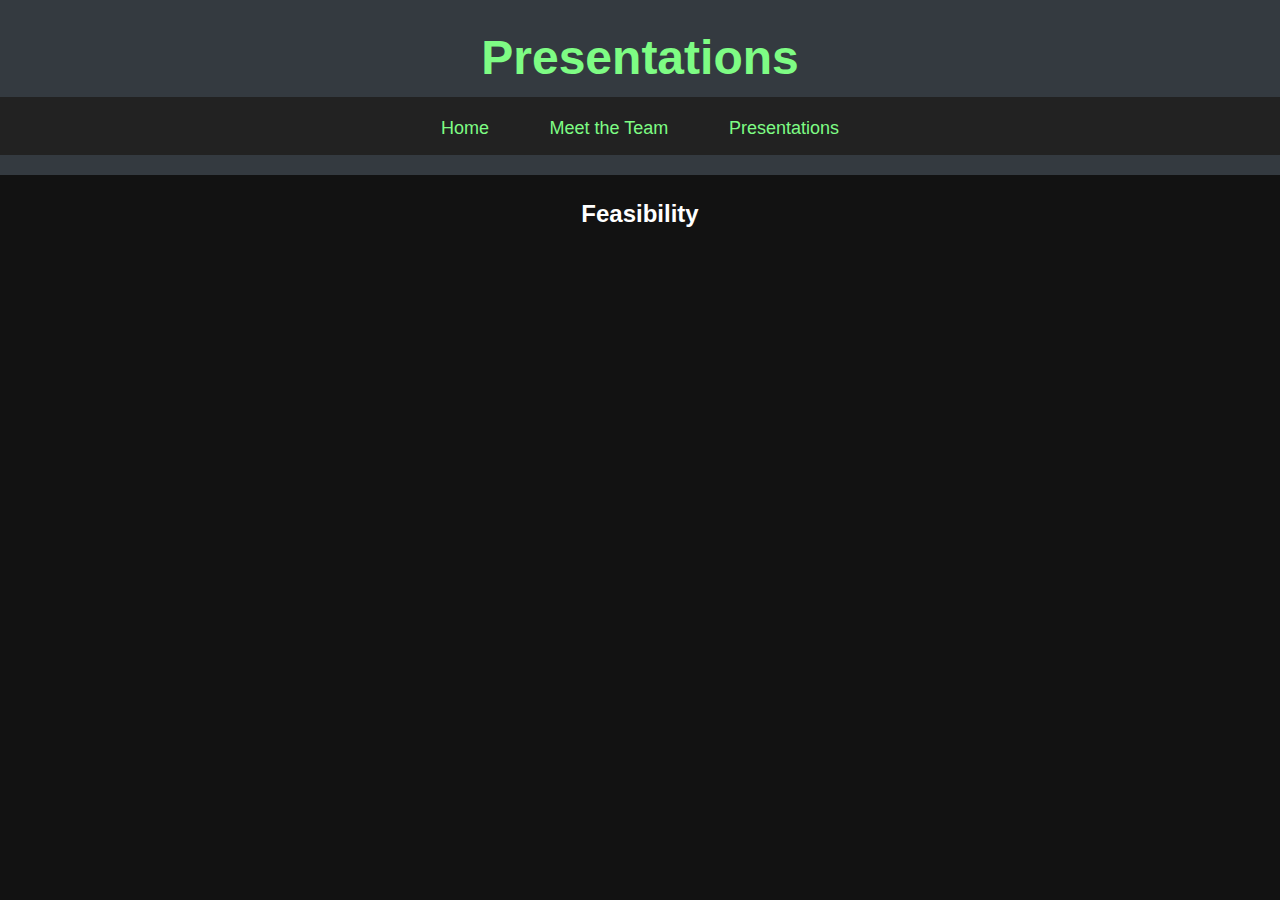
==== presentations.html @ d3b28cda "Editing website appearance.  Added home, presentations, team bio pages" ====
<!DOCTYPE html>
<html lang="en">
<head>
    <meta charset="UTF-8">
    <meta name="viewport" content="width=device-width, initial-scale=1.0">
    <title>Presentations</title>
    <link rel="stylesheet" href="assets/css/styles.css">
    <link rel="stylesheet" href="assets/css/custom.css">
</head>
<body>
    <header>
        <h1>Presentations</h1>
        <nav>
            <ul class="nav-links">
                <li><a href="index.html">Home</a></li>
                <li><a href="team.html">Meet the Team</a></li>
                <li><a href="presentations.html">Presentations</a></li>
            </ul>
        </nav>
    </header>

    <section class="presentation-container">
        <h2>Feasibility</h2>
        <iframe 
            src="https://docs.google.com/presentation/d/e/2PACX-1vT70z6SyBlmMklavzEgvgcGYWDTr1o7Y0C7HGxAS2Y9x7HeYSSz6A4SXuMttwrExxmm-Rc8ZJfoPDOA/embed?start=false&loop=false&delayms=3000" 
            frameborder="0" 
            width="960" 
            height="569" 
            allowfullscreen="true" 
            mozallowfullscreen="true" 
            webkitallowfullscreen="true">
        </iframe>
    </section>
</body>
</html>
---- assets/css/styles.css ----
/* Reset default margins & padding */
* {
    margin: 0;
    padding: 0;
    box-sizing: border-box;
    font-family: Arial, sans-serif;
}

body {
    background-color: #f8f9fa;
    color: #333;
    line-height: 1.6;
    text-align: center;
}

/* Header Styling */
header {
    background: #343a40;
    color: white;
    padding: 20px 0;
    font-size: 24px;
}

/* Team Container */
.team-container {
    display: flex;
    flex-wrap: wrap;
    justify-content: center;
    gap: 20px;
    padding: 20px;
}

/* Team Member Cards */
.team-member {
    background: #333;
    border-radius: 10px;
    padding: 15px;
    color: white;
    box-shadow: 0 4px 8px rgba(255, 255, 255, 0.1);
    width: 250px;
    text-align: center;
}

/* Profile Images */
.team-member img {
    display: block;
    margin: 0 auto 10px;
    width: 150px;
    height: 150px;
    border-radius: 50%;
}

/* Navigation Bar */
nav {
    background: #222;
    padding: 10px;
    text-align: center;
}

.nav-links {
    list-style: none;
    padding: 0;
    margin: 0;
}

.nav-links li {
    display: inline;
    margin: 0 15px;
}

.nav-links a {
    color: #ffffff;
    text-decoration: none;
    font-size: 18px;
    padding: 8px 12px;
    border-radius: 5px;
}

.nav-links a:hover {
    background: #7efc84;
}

.presentation-container {
    text-align: center;
    margin-top: 20px;
}

.presentation-container h2 {
    font-size: 24px !important;
    margin-bottom: 10px !important;
    color: #ffffff !important; 
}
---- assets/css/custom.css ----
body {
    background-color: #121212 !important; 
    color: #e0e0e0 !important; 
}

.site-header {
    background-color: #222 !important; 
    border-bottom: 2px solid #00bfff !important; 
}

.site-header a {
    color: #ffffff !important; 
}

.site-header a:hover {
    color: #00bfff !important; 
}

a {
    color: #7efc84 !important;
    text-decoration: none !important;
}

a:hover {
    color: #000000 !important;
    text-decoration: underline !important;
}

h1, h2, h3 {
    color: #7efc84 !important; 
}

.site-footer {
    background-color: #222 !important;
    color: #aaaaaa !important;
}

/* Team member customization */
.team-container {
    display: flex;
    flex-wrap: wrap;
    justify-content: center;
    gap: 20px !important; 
    padding: 20px;
}

.team-member {
    background: #333 !important;
    border-radius: 10px !important;
    padding: 15px !important;
    color: white !important;
    box-shadow: 0 4px 8px rgba(255, 255, 255, 0.1) !important;
    width: 250px !important;
    text-align: center;
    margin-bottom: 20px !important; 
}

/* Profile Images */
.team-member img {
    display: block !important;
    margin: 0 auto 10px !important;
    width: 150px !important;
    height: 150px !important;
    border-radius: 50% !important;
    border: 2px solid #7efc84 !important; /* Image border */
}

p {
    font-size: 16px !important;
    line-height: 1.6 !important;
}
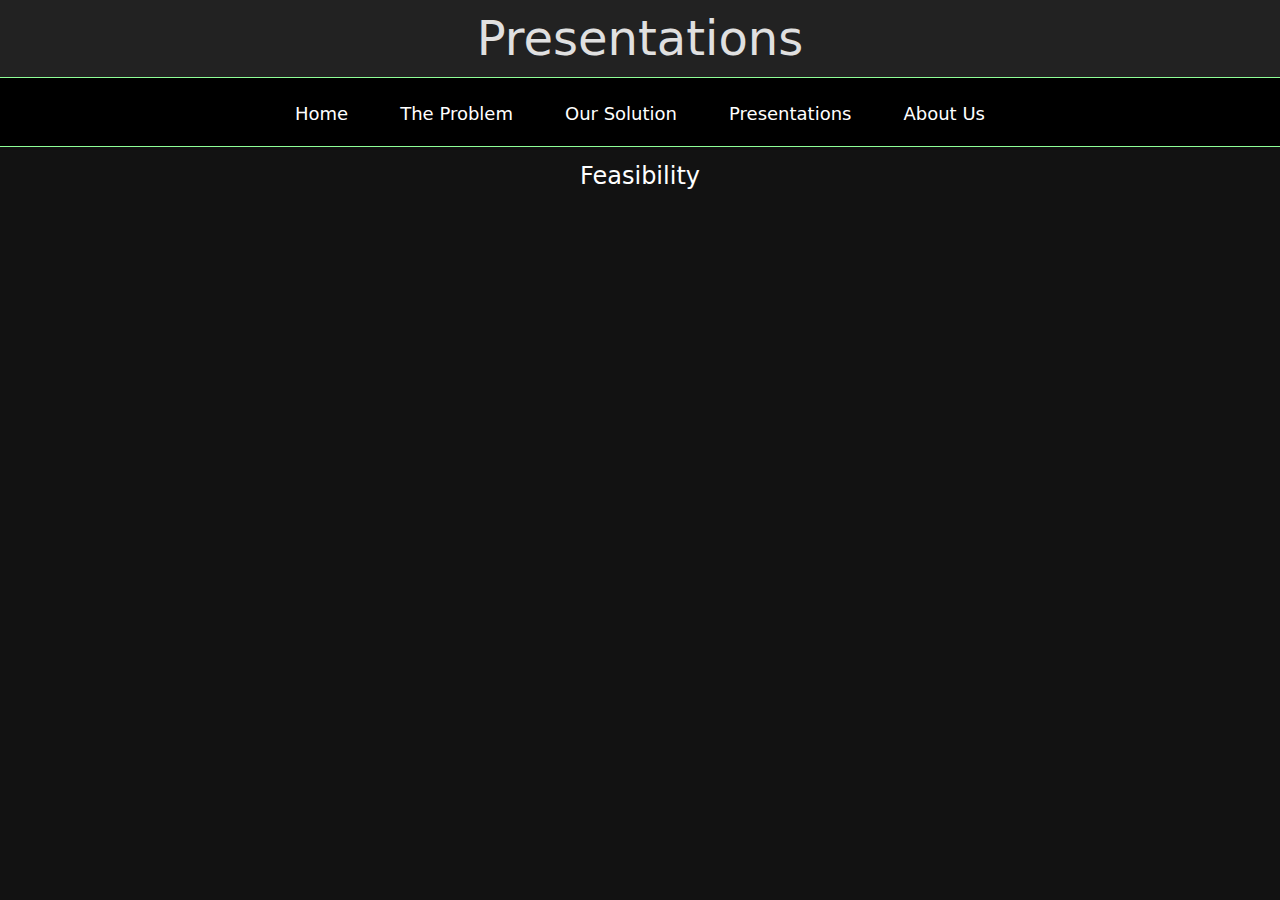
==== commit 610c29a5: "Added problem and solution with current work (information to be updated as we progress)" ====
--- a/presentations.html
+++ b/presentations.html
@@ -5,7 +5,6 @@
     <meta name="viewport" content="width=device-width, initial-scale=1.0">
     <title>Presentations</title>
     <link rel="stylesheet" href="assets/css/styles.css">
-    <link rel="stylesheet" href="assets/css/custom.css">
 </head>
 <body>
     <header>
@@ -13,8 +12,10 @@
         <nav>
             <ul class="nav-links">
                 <li><a href="index.html">Home</a></li>
-                <li><a href="team.html">Meet the Team</a></li>
+                <li><a href="problem.html">The Problem</a></li>
+                <li><a href="solution.html">Our Solution</a></li>
                 <li><a href="presentations.html">Presentations</a></li>
+                <li><a href="team.html">About Us</a></li>
             </ul>
         </nav>
     </header>
--- a/assets/css/styles.css
+++ b/assets/css/styles.css
@@ -3,91 +3,180 @@
     margin: 0;
     padding: 0;
     box-sizing: border-box;
-    font-family: Arial, sans-serif;
+    font-family: system-ui, -apple-system, BlinkMacSystemFont, 'Segoe UI', Roboto, Oxygen, Ubuntu, Cantarell, 'Open Sans', 'Helvetica Neue', sans-serif;
+    font-weight: normal;
 }
 
+/* Global Styles */
 body {
-    background-color: #f8f9fa;
-    color: #333;
+    background-color: #121212 !important; 
+    color: #e0e0e0 !important;
     line-height: 1.6;
     text-align: center;
 }
 
 /* Header Styling */
 header {
-    background: #343a40;
-    color: white;
-    padding: 20px 0;
+    background: #222222 !important; 
+    padding: 0px 0;
     font-size: 24px;
+    margin-bottom: 0;
 }
+
+header h1 {
+    font-weight: 450;
+}
+
+/* Header Links */
+header a {
+    color: #ffffff !important;
+    text-decoration: none;
+}
+
+header a:hover {
+    color: #000000 !important;
+}
+
+/* Navigation Bar */
+nav {
+    background: #000000;
+    padding: 15px 0; 
+    text-align: center;
+    margin-bottom: 0px; 
+    border-bottom: 1px solid #8eff97 !important;
+    border-top: 1px solid #8eff97 !important;
+}
+
+/* Navigation List */
+.nav-links {
+    list-style: none;
+    padding: 0;
+    margin: 0 auto;
+    display: flex;
+    justify-content: center;
+    align-items: center;
+    gap: 20px; 
+}
+
+/* Navigation Links */
+.nav-links li {
+    display: inline;
+}
+
+.nav-links a {
+    color: #ffffff !important;
+    text-decoration: none !important;
+    font-size: 18px;
+    padding: 8px 16px; 
+    border-radius: 5px;
+}
+
+.nav-links a:hover {
+    background: #8eff97;
+}
+
 
 /* Team Container */
 .team-container {
     display: flex;
     flex-wrap: wrap;
     justify-content: center;
-    gap: 20px;
+    gap: 30px !important;
+    max-width: 900px;
+    margin: 0 auto;
     padding: 20px;
 }
 
 /* Team Member Cards */
 .team-member {
-    background: #333;
-    border-radius: 10px;
-    padding: 15px;
-    color: white;
-    box-shadow: 0 4px 8px rgba(255, 255, 255, 0.1);
-    width: 250px;
+    background: #333 !important;
+    border-radius: 10px !important;
+    padding: 20px !important;
+    color: white !important;
+    box-shadow: 0 4px 8px rgba(255, 255, 255, 0.1) !important;
+    width: 350px !important; 
     text-align: center;
+    margin-bottom: 20px !important;
+}
+
+/* Center the Names */
+.team-member h3 {
+    text-align: center; 
+    margin-top: 10px;
+    font-size: 20px;
 }
 
 /* Profile Images */
 .team-member img {
-    display: block;
-    margin: 0 auto 10px;
-    width: 150px;
-    height: 150px;
-    border-radius: 50%;
+    display: block !important;
+    margin: 0 auto 15px !important;
+    width: 200px !important; 
+    height: 200px !important;
+    border-radius: 50% !important;
+    border: 2px solid #8eff97 !important; 
+    object-fit: cover; 
 }
 
-/* Navigation Bar */
-nav {
-    background: #222;
-    padding: 10px;
-    text-align: center;
-}
-
-.nav-links {
-    list-style: none;
-    padding: 0;
-    margin: 0;
-}
-
-.nav-links li {
-    display: inline;
-    margin: 0 15px;
-}
-
-.nav-links a {
-    color: #ffffff;
-    text-decoration: none;
-    font-size: 18px;
-    padding: 8px 12px;
-    border-radius: 5px;
-}
-
-.nav-links a:hover {
-    background: #7efc84;
-}
-
+/* Content Section */
 .presentation-container {
     text-align: center;
-    margin-top: 20px;
 }
 
 .presentation-container h2 {
     font-size: 24px !important;
     margin-bottom: 10px !important;
-    color: #ffffff !important; 
+    color: #ffffff !important;
+    text-align: center;
 }
 
+/* Ensuring Left Alignment for Content */
+h3, p, h4, ul {
+    margin-top: 10px;
+    text-align: left;
+    max-width: 800px;
+    margin: 0 auto;
+}
+
+/* Custom List Styling */
+.content ul {
+    text-align: left;
+    max-width: 800px;
+    margin: 0 auto;
+    list-style-type: circle;
+    padding-left: 20px;
+}
+
+.content li {
+    margin-bottom: 5px;
+}
+
+/* Footer */
+.site-footer {
+    background-color: #222 !important;
+    color: #aaaaaa !important;
+    text-align: center;
+    padding: 10px;
+}
+
+/* Links */
+a {
+    color: #ffffff !important;
+    text-decoration: none !important;
+}
+
+a:hover {
+    color: #000000 !important;
+    text-decoration: underline !important;
+}
+
+@media (min-width: 600px) {
+    .team-member {
+        flex: 1 1 calc(50% - 30px); 
+        max-width: 350px;
+    }
+}
+
+/* Space above the heading */
+h2, h3{
+    margin-top: 10px;
+}
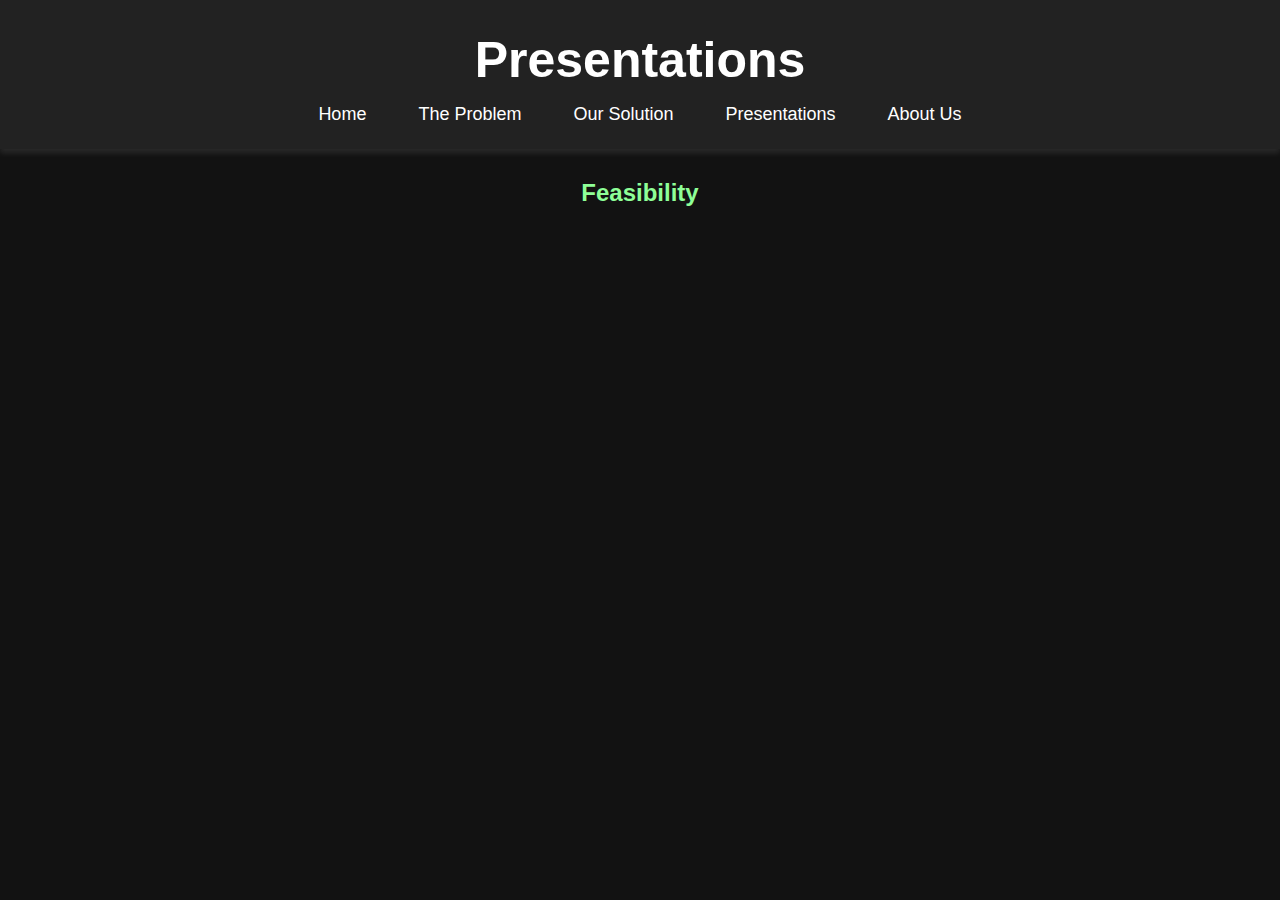
==== commit fa968452: "Updating style draft" ====
--- a/presentations.html
+++ b/presentations.html
@@ -8,7 +8,7 @@
 </head>
 <body>
     <header>
-        <h1>Presentations</h1>
+        <h1><span style="color: #8eff97;"></span>Presentations</h1>
         <nav>
             <ul class="nav-links">
                 <li><a href="index.html">Home</a></li>
@@ -19,9 +19,9 @@
             </ul>
         </nav>
     </header>
-
+    <br>
     <section class="presentation-container">
-        <h2>Feasibility</h2>
+        <h2><span style="color: #8eff97;">Feasibility</span></h2><br>
         <iframe 
             src="https://docs.google.com/presentation/d/e/2PACX-1vT70z6SyBlmMklavzEgvgcGYWDTr1o7Y0C7HGxAS2Y9x7HeYSSz6A4SXuMttwrExxmm-Rc8ZJfoPDOA/embed?start=false&loop=false&delayms=3000" 
             frameborder="0" 
--- a/assets/css/styles.css
+++ b/assets/css/styles.css
@@ -3,110 +3,120 @@
     margin: 0;
     padding: 0;
     box-sizing: border-box;
-    font-family: system-ui, -apple-system, BlinkMacSystemFont, 'Segoe UI', Roboto, Oxygen, Ubuntu, Cantarell, 'Open Sans', 'Helvetica Neue', sans-serif;
-    font-weight: normal;
+    font-family: 'Inter', sans-serif;
 }
 
 /* Global Styles */
 body {
-    background-color: #121212 !important; 
-    color: #e0e0e0 !important;
+    background-color: #121212;
+    color: #e0e0e0;
     line-height: 1.6;
     text-align: center;
 }
 
 /* Header Styling */
 header {
-    background: #222222 !important; 
-    padding: 0px 0;
-    font-size: 24px;
-    margin-bottom: 0;
+    background: #222222;
+    padding: 20px 0;
+    box-shadow: 0 4px 6px rgba(255, 255, 255, 0.1);
 }
 
 header h1 {
-    font-weight: 450;
-}
-
-/* Header Links */
-header a {
-    color: #ffffff !important;
-    text-decoration: none;
-}
-
-header a:hover {
-    color: #000000 !important;
+    font-weight: 700;
+    font-size: 50px;
+    color: #ffffff;
 }
 
 /* Navigation Bar */
-nav {
-    background: #000000;
-    padding: 15px 0; 
-    text-align: center;
-    margin-bottom: 0px; 
-    border-bottom: 1px solid #8eff97 !important;
-    border-top: 1px solid #8eff97 !important;
+nav ul {
+    list-style: none;
+    padding: 0;
+    display: flex;
+    justify-content: center;
+    gap: 20px;
 }
 
-/* Navigation List */
-.nav-links {
-    list-style: none;
-    padding: 0;
-    margin: 0 auto;
-    display: flex;
-    justify-content: center;
-    align-items: center;
-    gap: 20px; 
-}
-
-/* Navigation Links */
-.nav-links li {
-    display: inline;
-}
-
-.nav-links a {
-    color: #ffffff !important;
-    text-decoration: none !important;
+nav a {
+    color: #ffffff;
+    text-decoration: none;
     font-size: 18px;
-    padding: 8px 16px; 
+    padding: 8px 16px;
     border-radius: 5px;
 }
 
-.nav-links a:hover {
+nav a:hover {
     background: #8eff97;
+    color: #000000;
 }
 
+/* Hero Section */
+.hero {
+    display: flex;
+    flex-direction: column;
+    align-items: center;
+    justify-content: center;
+    padding: 80px 20px;
+    background: linear-gradient(135deg, #1a1a1a, #333);
+    color: white;
+}
 
-/* Team Container */
-.team-container {
+.hero .btn {
+    background: #8eff97;
+    color: #121212;
+    padding: 10px 20px;
+    text-decoration: none;
+    border-radius: 5px;
+    display: inline-block;
+    margin-top: 10px;
+}
+
+/* Features Section */
+.features-container {
     display: flex;
+    justify-content: center;
+    gap: 20px;
+    padding: 20px;
     flex-wrap: wrap;
-    justify-content: center;
-    gap: 30px !important;
-    max-width: 900px;
-    margin: 0 auto;
+}
+
+.feature-box {
+    background: #222;
     padding: 20px;
+    border-radius: 10px;
+    box-shadow: 0 4px 6px rgba(255, 255, 255, 0.1);
+    flex: 1;
+    min-width: 200px;
+    text-align: center;
+}
+
+/* App Preview Section */
+#preview img {
+    width: 80%;
+    max-width: 400px;
+}
+
+/* Download Section (for future use) */
+#download .btn {
+    background: #8eff97;
+    color: #121212;
+    padding: 12px 24px;
+    text-decoration: none;
+    border-radius: 5px;
+    display: inline-block;
+    margin-top: 10px;
 }
 
 /* Team Member Cards */
 .team-member {
-    background: #333 !important;
-    border-radius: 10px !important;
-    padding: 20px !important;
-    color: white !important;
-    box-shadow: 0 4px 8px rgba(255, 255, 255, 0.1) !important;
-    width: 350px !important; 
+    background: #333;
+    border-radius: 10px;
+    padding: 20px;
+    color: white;
+    box-shadow: 0 4px 8px rgba(255, 255, 255, 0.1);
     text-align: center;
-    margin-bottom: 20px !important;
+    margin-bottom: 20px;
 }
-
-/* Center the Names */
-.team-member h3 {
-    text-align: center; 
-    margin-top: 10px;
-    font-size: 20px;
-}
-
-/* Profile Images */
+/* Team Images */
 .team-member img {
     display: block !important;
     margin: 0 auto 15px !important;
@@ -117,66 +127,28 @@
     object-fit: cover; 
 }
 
-/* Content Section */
-.presentation-container {
+/* Center Team Names */
+.team-member h3 {
+    text-align: center; 
+    margin-top: 10px;
+    font-size: 20px;
+}
+.team-member p {
     text-align: center;
 }
 
-.presentation-container h2 {
-    font-size: 24px !important;
-    margin-bottom: 10px !important;
-    color: #ffffff !important;
-    text-align: center;
+/* Footer */
+footer {
+    background: #222;
+    color: white;
+    padding: 10px;
+    margin-top: 20px;
 }
 
-/* Ensuring Left Alignment for Content */
+/* Left Alignment for Content */
 h3, p, h4, ul {
     margin-top: 10px;
     text-align: left;
     max-width: 800px;
     margin: 0 auto;
 }
-
-/* Custom List Styling */
-.content ul {
-    text-align: left;
-    max-width: 800px;
-    margin: 0 auto;
-    list-style-type: circle;
-    padding-left: 20px;
-}
-
-.content li {
-    margin-bottom: 5px;
-}
-
-/* Footer */
-.site-footer {
-    background-color: #222 !important;
-    color: #aaaaaa !important;
-    text-align: center;
-    padding: 10px;
-}
-
-/* Links */
-a {
-    color: #ffffff !important;
-    text-decoration: none !important;
-}
-
-a:hover {
-    color: #000000 !important;
-    text-decoration: underline !important;
-}
-
-@media (min-width: 600px) {
-    .team-member {
-        flex: 1 1 calc(50% - 30px); 
-        max-width: 350px;
-    }
-}
-
-/* Space above the heading */
-h2, h3{
-    margin-top: 10px;
-}
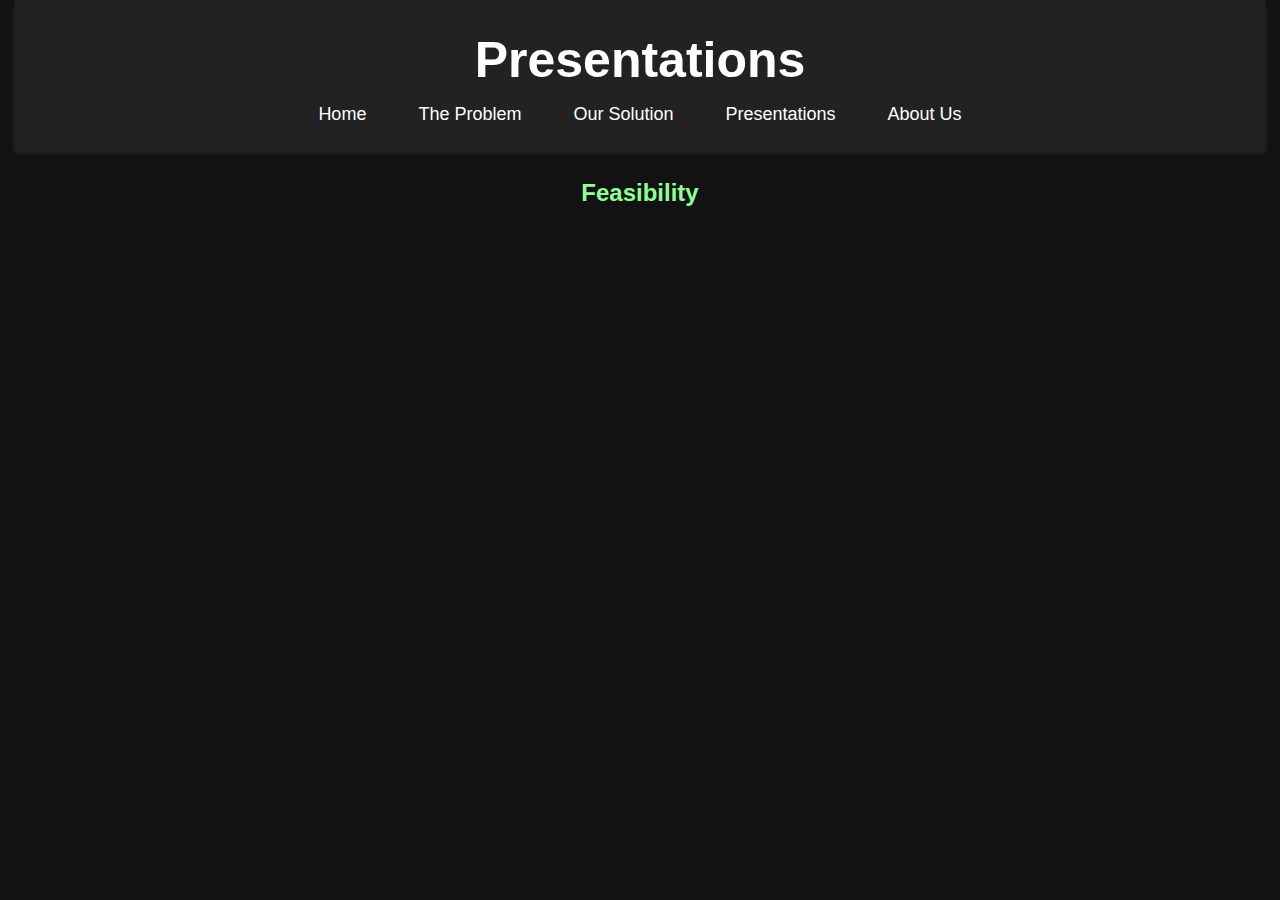
==== commit 3c14194f: "Updating scaling for smaller screens" ====
--- a/presentations.html
+++ b/presentations.html
@@ -24,9 +24,7 @@
         <h2><span style="color: #8eff97;">Feasibility</span></h2><br>
         <iframe 
             src="https://docs.google.com/presentation/d/e/2PACX-1vT70z6SyBlmMklavzEgvgcGYWDTr1o7Y0C7HGxAS2Y9x7HeYSSz6A4SXuMttwrExxmm-Rc8ZJfoPDOA/embed?start=false&loop=false&delayms=3000" 
-            frameborder="0" 
-            width="960" 
-            height="569" 
+            frameborder="0"  
             allowfullscreen="true" 
             mozallowfullscreen="true" 
             webkitallowfullscreen="true">
--- a/assets/css/styles.css
+++ b/assets/css/styles.css
@@ -12,7 +12,10 @@
     color: #e0e0e0;
     line-height: 1.6;
     text-align: center;
-}
+    overflow-x: hidden;
+    padding: 0 15px;   
+}
+
 
 /* Header Styling */
 header {
@@ -34,6 +37,7 @@
     display: flex;
     justify-content: center;
     gap: 20px;
+    flex-wrap: wrap;
 }
 
 nav a {
@@ -42,12 +46,80 @@
     font-size: 18px;
     padding: 8px 16px;
     border-radius: 5px;
+    white-space: nowrap; 
 }
 
 nav a:hover {
     background: #8eff97;
     color: #000000;
 }
+
+.presentation-container {
+    display: flex;
+    flex-direction: column;
+    align-items: center;
+    width: 100%;
+    max-width: 1200px;
+    margin: 0 auto;
+}
+
+.presentation-container iframe {
+    width: 100%;
+    max-width: 960px; 
+    height: 540px; 
+    border: none;
+}
+
+/* Responsive adjustments */
+@media (max-width: 1024px) {
+    .presentation-container iframe {
+        width: 90%;
+        height: 480px;
+    }
+}
+
+@media (max-width: 768px) {
+    .presentation-container iframe {
+        width: 100%;
+        height: 300px;
+    }
+}
+
+
+@media (max-width: 768px) {
+
+    nav ul {
+        flex-direction: column;
+        align-items: center;
+        gap: 1px; 
+    }
+
+    nav ul li {
+        width: auto;
+        text-align: center;
+    }
+
+    nav a {
+        display: block;
+        padding: 1px 5px;
+        font-size: 16px; 
+    }
+    .sidebar {
+        width: 100%;
+        text-align: center;
+        padding: 10px 0;
+    }
+
+    .sidebar ul {
+        padding: 0;
+    }
+
+    .sidebar ul li {
+        display: inline-block;
+        margin: 5px 10px;
+    }
+}
+
 
 /* Hero Section */
 .hero {
@@ -77,6 +149,8 @@
     gap: 20px;
     padding: 20px;
     flex-wrap: wrap;
+    max-width: 90%;
+    margin: 0 auto;
 }
 
 .feature-box {
@@ -89,9 +163,14 @@
     text-align: center;
 }
 
+img {
+    max-width: 100%;
+    height: auto;
+}
+
 /* App Preview Section */
 #preview img {
-    width: 80%;
+    width: 100%;
     max-width: 400px;
 }
 
@@ -143,6 +222,10 @@
     color: white;
     padding: 10px;
     margin-top: 20px;
+    display: flex;
+    justify-content: center;
+    align-items: center;
+    text-align: center;
 }
 
 /* Left Alignment for Content */
@@ -152,3 +235,8 @@
     max-width: 800px;
     margin: 0 auto;
 }
+
+ul {
+    padding-left: 20px; 
+}
+
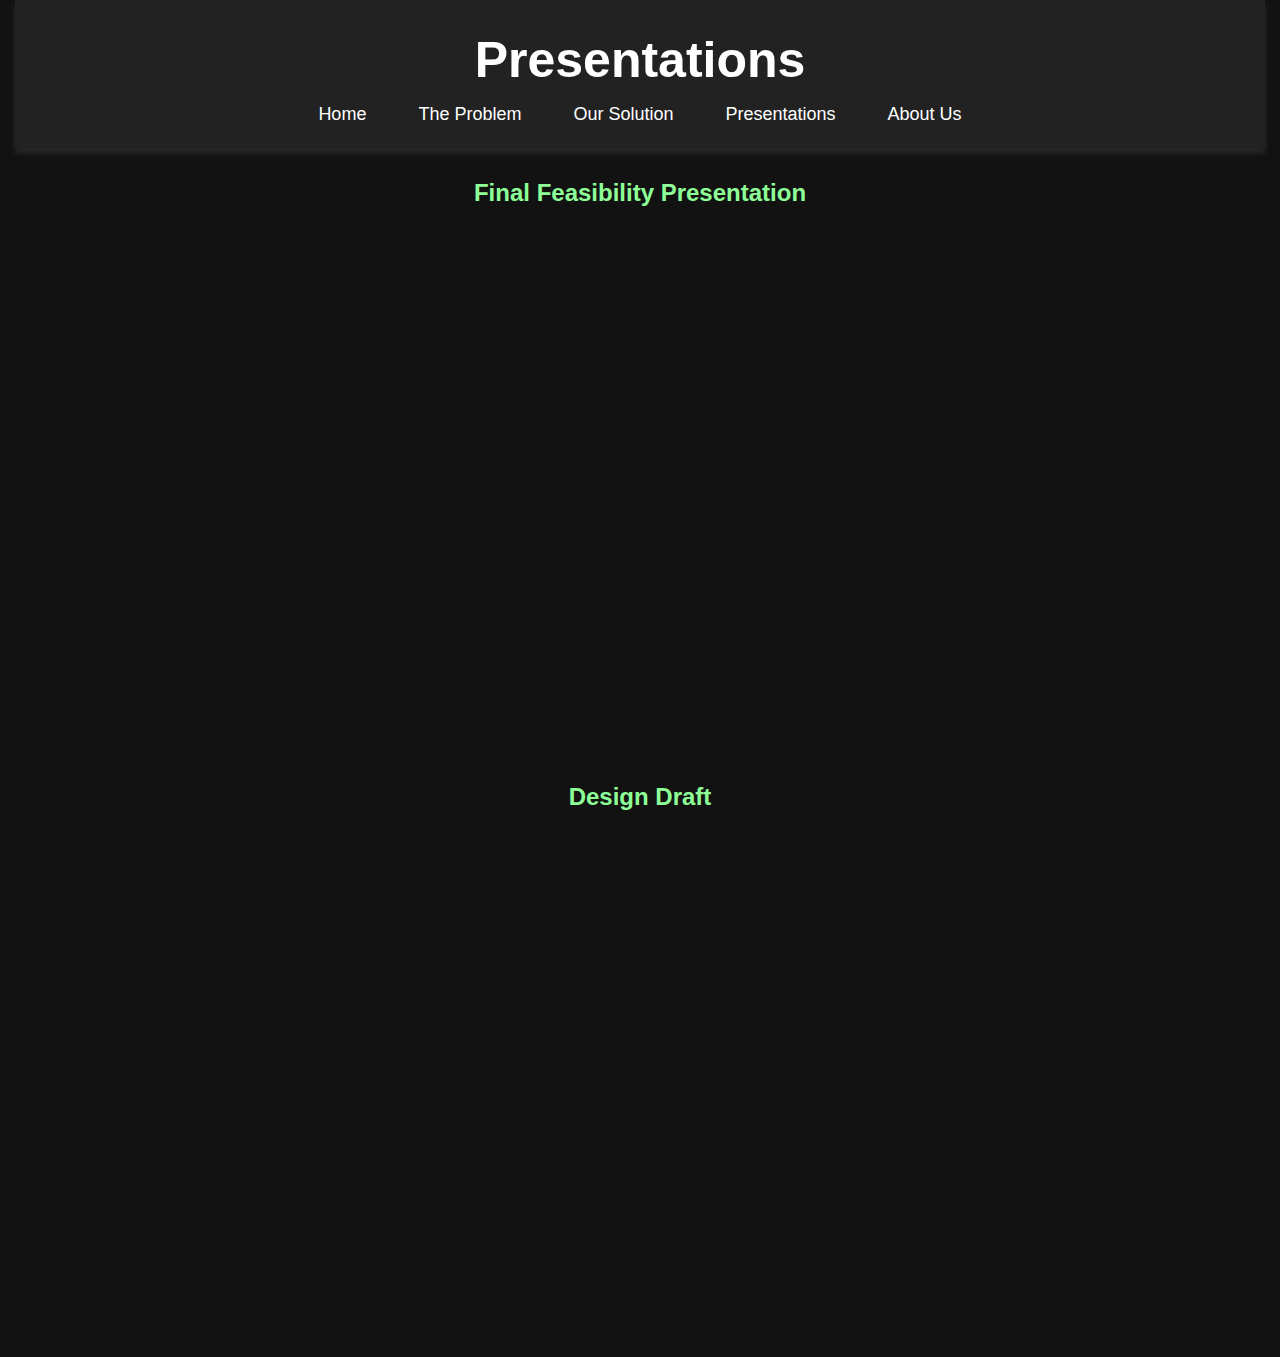
==== commit 3ad16dcf: "Added elevator pitch, feasibility pdf, and design draft sections" ====
--- a/presentations.html
+++ b/presentations.html
@@ -20,8 +20,22 @@
         </nav>
     </header>
     <br>
+
     <section class="presentation-container">
-        <h2><span style="color: #8eff97;">Feasibility</span></h2><br>
+        <h2><span style="color: #8eff97;">Final Feasibility Presentation</span></h2>
+        <iframe 
+    src="https://drive.google.com/file/d/1X4FCD6zuZM2n4kfY96Fz7x-cutNZeosF/view?usp=sharing" 
+    width="100%" 
+    height="600px" 
+    allow="autoplay"
+    frameborder="0">
+  </iframe>
+</section>
+
+    <br>
+    
+    <section class="presentation-container">
+        <h2><span style="color: #8eff97;">Design Draft</span></h2>
         <iframe 
             src="https://docs.google.com/presentation/d/e/2PACX-1vT70z6SyBlmMklavzEgvgcGYWDTr1o7Y0C7HGxAS2Y9x7HeYSSz6A4SXuMttwrExxmm-Rc8ZJfoPDOA/embed?start=false&loop=false&delayms=3000" 
             frameborder="0"  
--- a/assets/css/styles.css
+++ b/assets/css/styles.css
@@ -127,7 +127,7 @@
     flex-direction: column;
     align-items: center;
     justify-content: center;
-    padding: 80px 20px;
+    padding: 40px 20px;
     background: linear-gradient(135deg, #1a1a1a, #333);
     color: white;
 }
@@ -240,3 +240,45 @@
     padding-left: 20px; 
 }
 
+.elevator-pitch {
+    display: flex;
+    flex-direction: column;
+    align-items: center;
+    text-align: center;
+    padding: 80px 20px;
+    max-width: 900px;
+    margin: 0 auto;
+  }
+  
+  .elevator-pitch h2 {
+    font-size: 2.2rem;
+    color: #8eff97;
+    margin-bottom: 40px;
+  }
+  
+  .elevator-pitch p {
+    font-size: 1.2rem;
+    color: #e0e0e0;
+    line-height: 1.7;
+    margin-bottom: 25px;
+    max-width: 750px;
+  }
+  
+  .line-2 {
+    font-style: italic;
+    font-size: 1.25rem;
+  }
+  
+  .final-line {
+    font-weight: bold;
+    color: #8eff97;
+    font-size: 1.3rem;
+  }
+
+.bold {
+    font-weight: bold;
+}
+
+
+
+
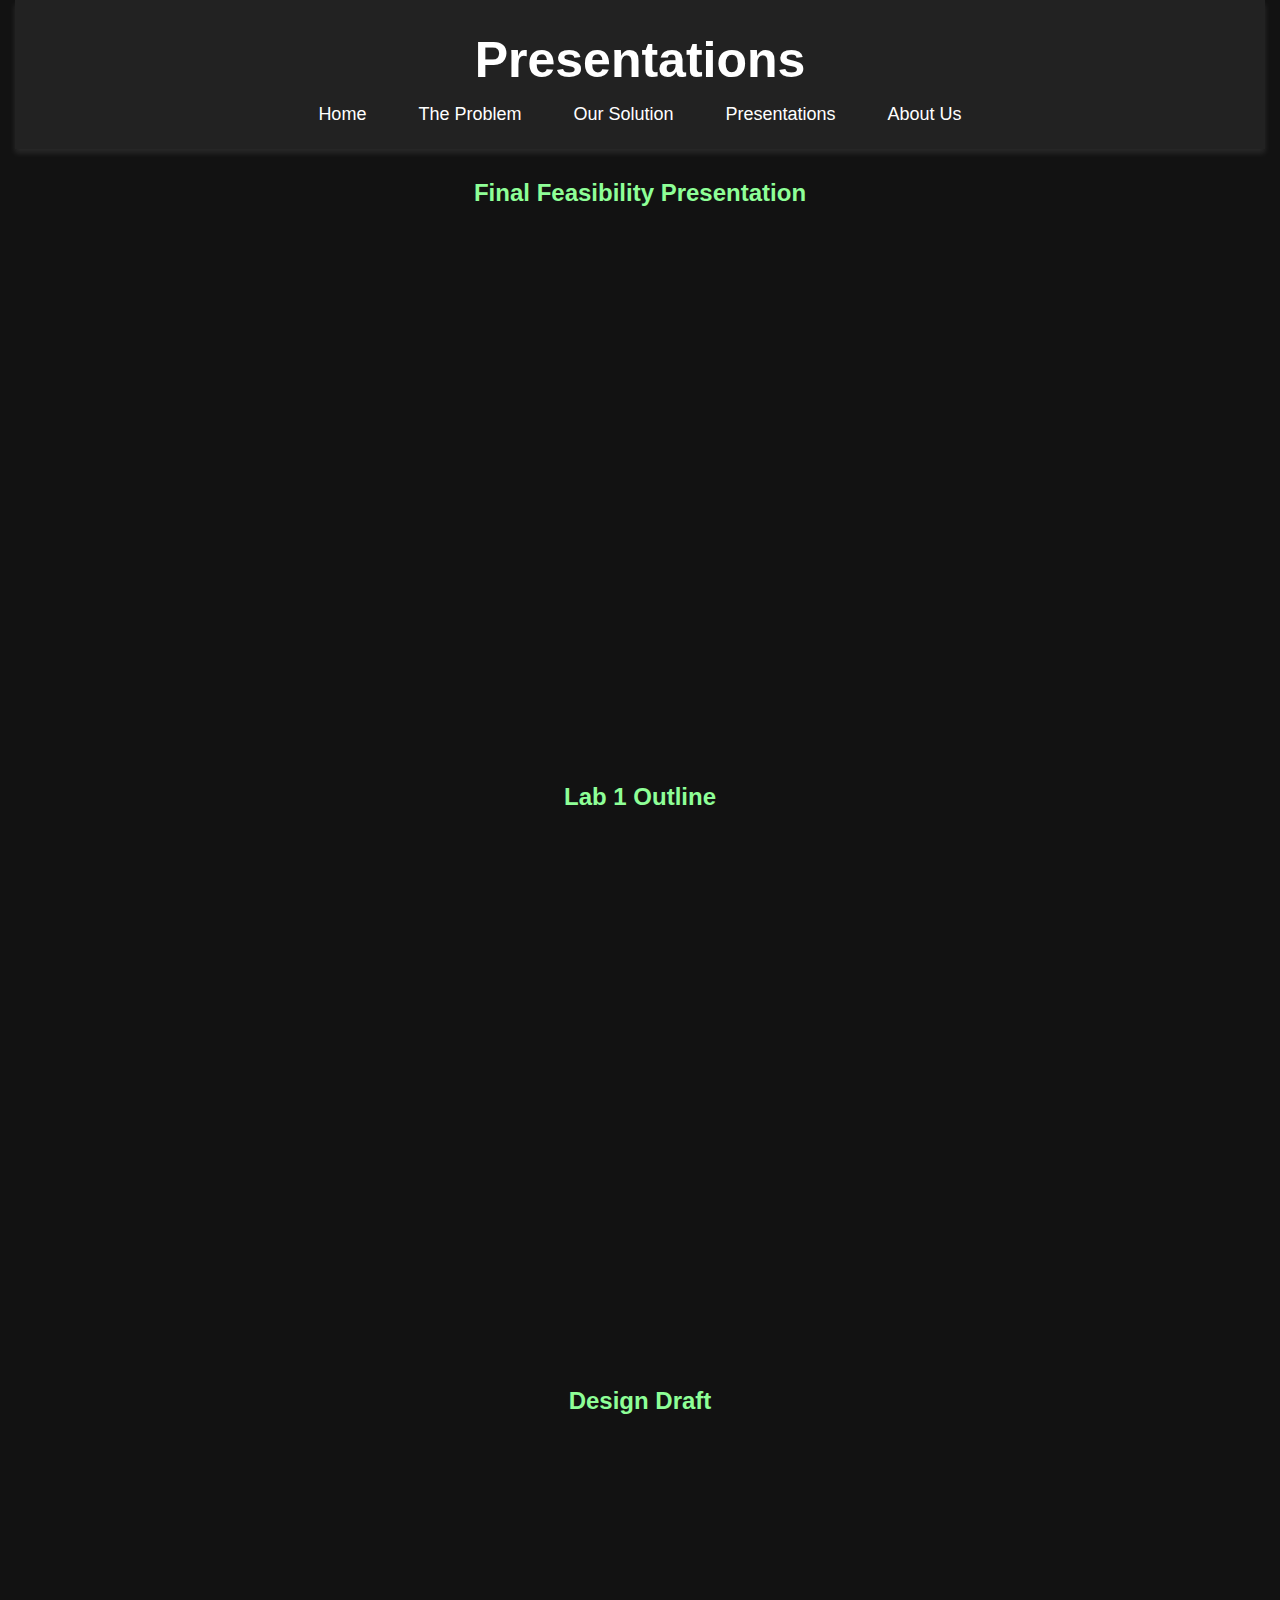
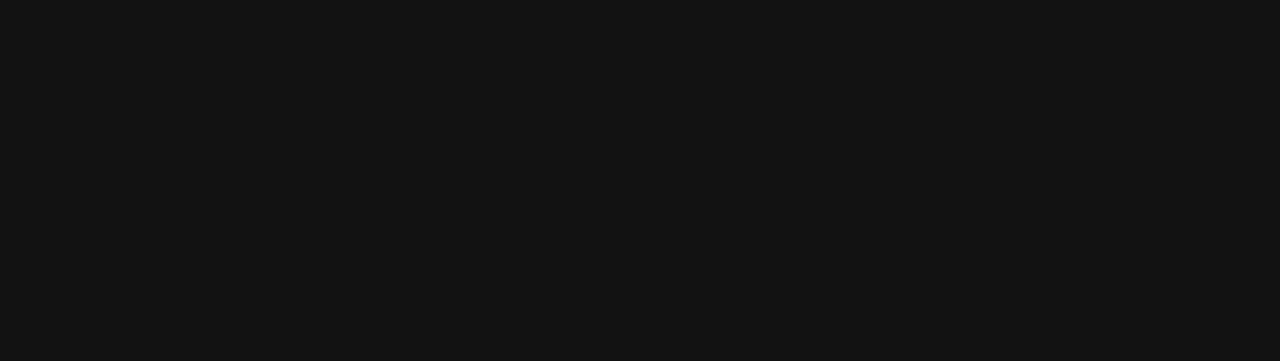
==== commit a31e7f37: "added photos, design presentation, lab 1 outline" ====
--- a/presentations.html
+++ b/presentations.html
@@ -24,25 +24,45 @@
     <section class="presentation-container">
         <h2><span style="color: #8eff97;">Final Feasibility Presentation</span></h2>
         <iframe 
-    src="https://drive.google.com/file/d/1X4FCD6zuZM2n4kfY96Fz7x-cutNZeosF/view?usp=sharing" 
-    width="100%" 
-    height="600px" 
-    allow="autoplay"
-    frameborder="0">
-  </iframe>
-</section>
+            src="https://drive.google.com/file/d/1X4FCD6zuZM2n4kfY96Fz7x-cutNZeosF/preview" 
+            width="100%" 
+            height="600px" 
+            allow="autoplay"
+            frameborder="0">
+        </iframe>
+    </section>
+    
 
     <br>
     
     <section class="presentation-container">
+        <h2><span style="color: #8eff97;">Lab 1 Outline</span></h2>
+        <iframe 
+            src="https://drive.google.com/file/d/1np718m7Id_rzAMeT6TpuyM6L4tUwSCAQ/preview" 
+            width="100%" 
+            height="600px" 
+            allow="autoplay"
+            frameborder="0">
+        </iframe>
+    </section>
+    
+    
+
+    <br>
+
+    <section class="presentation-container">
         <h2><span style="color: #8eff97;">Design Draft</span></h2>
         <iframe 
-            src="https://docs.google.com/presentation/d/e/2PACX-1vT70z6SyBlmMklavzEgvgcGYWDTr1o7Y0C7HGxAS2Y9x7HeYSSz6A4SXuMttwrExxmm-Rc8ZJfoPDOA/embed?start=false&loop=false&delayms=3000" 
-            frameborder="0"  
+            src="https://docs.google.com/presentation/d/e/2PACX-1vQ8dcQvhKyo9bB2OBH7_kBT2ccbFzADSl75gdZ_Xt6S2hBtjkemEFYMBuzu_a4ck7YL9_3W1hjfAe2b/embed?start=false&loop=false&delayms=3000
+" 
+            frameborder="0"
+            width="100%"
+            height="600px"
             allowfullscreen="true" 
             mozallowfullscreen="true" 
             webkitallowfullscreen="true">
         </iframe>
     </section>
+    
 </body>
 </html>
